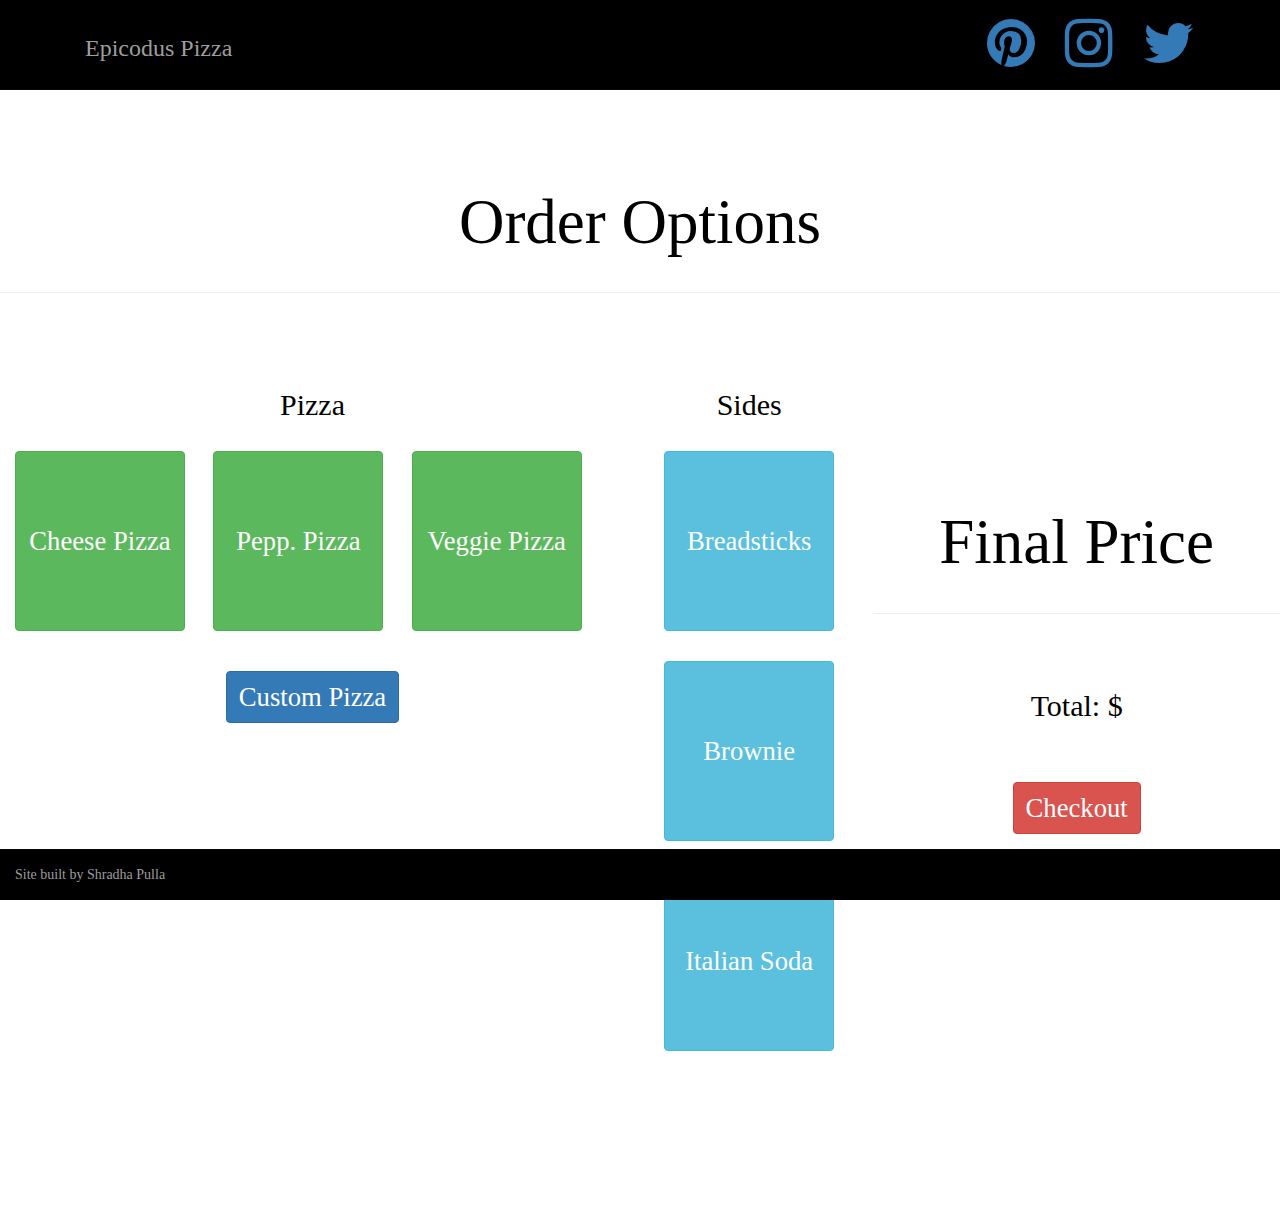
==== index.html @ 0984823e "Reset custom pizza form when submit btn is clicked, create an empty string in val for every input op" ====
<!DOCTYPE html>
<html>
  <head>
<!-- Link Bootstrap, Font Awesome, CSS, jQuery and JavaScript Start -->
    <link href="css/bootstrap.min.css" rel="stylesheet" type="text/css">
    <link href="css/bootstrap-social.css" rel="stylesheet" type="text/css">
    <link href="font-awesome/css/font-awesome.min.css" rel="stylesheet">
    <link href="css/styles.css" rel="stylesheet" type="text/css">
    <script src="js/jquery-1.12.4.js"></script>
    <script src="js/scripts.js"></script>
<!-- Link Bootstrap, Font Awesome, CSS, jQuery and JavaScript End -->
    <title>Pizza Order</title>
  </head>
  <body>
<!-- Navbar Start -->
    <div class="nav">
      <nav class="navbar navbar-inverse navbar-fixed-top" id="nav">
        <div class="container">
          <a href="index.html"><div class="navbar-text pull-left"><h3>Epicodus Pizza</h3></div></a>
          <div class="navbar-text pull-right"><a href="http://twitter.com"><i class="fa fa-twitter fa-4x"></i></a></div>
          <div class="navbar-text pull-right"><a href="https://www.instagram.com/"><i class="fa fa-instagram fa-4x"></i></a></div>
          <div class="navbar-text pull-right"><a href="https://www.pinterest.com"><i class="fa fa-pinterest fa-4x"></i></a></div>
        </div>
      </nav>
    </div>
<!-- Navbar End -->
<!-- Landing Start -->
    <!-- <div class="jumbotron" id="landing-content">
      <h1 class="page-header">Epicodus Pizza</h1>
      <h2 id="landing-tagline">Serving your daily pizza cravings! Available through online order only.</h2>
      <p>*Delivery Option only available in select states</p>
      <button type="btn" class="btn btn-primary" id="pickup-btn">Pickup</button>
      <button type="btn" class="btn btn-danger" id="delivery-btn">Delivery</button>
      <div class="form-group" id="address">
        <h3>Delivery Address</h3> -->
  <!-- Address Form Start -->
        <!-- <div id="address-form">
          <div class="row">
            <div class="col-xs-6">
              <label for="first-name">First Name</label><input type="text" class="form-control address-spacing">
            </div>
            <div class="col-xs-6">
              <label for="last-name">Last Name</label><input type="text" class="form-control address-spacing">
            </div>
          </div>
          <div class="row">
            <div class="col-xs-6">
              <label for="street-address">Address</label><input type="text" class="form-control" id="street-add">
            </div>
            <div class="col-xs-3">
              <label for="city-name">City</label><input type="text" class="form-control" id="city-add">
            </div>
            <div class="col-xs-1">
              <label for="state-name">State</label>
              <select class="form-control delivery-address" id="state-select">
                <option></option>
                <option>WA</option>
                <option>OR</option>
                <option>PA</option>
              </select>
            </div>
            <div class="col-xs-2">
              <label for="zipcode">Zipcode</label><input type="text" class="form-control" id="zip-add">
            </div>
          </div>
        </div> -->
  <!-- Address Form End -->
        <!-- <button type="btn" class="btn btn-primary" id="order-proceed-btn">Order</button>
      </div>
    </div> -->
<!-- Landing End -->
<!-- Order Content Start -->
    <div class="jumbotron" id="order-content">
      <h1 class="page-header">Order Options</h1>
      <div class="row">
        <div class="col-xs-6">
          <h2>Pizza</h2>
          <div class="row container">
            <div class="col-xs-4">
              <button type="btn" class="btn btn-success pizza-option" id="cheese-default">Cheese Pizza</button>
              <div class="default-pizzas" id="cheese-default-size">
                <button type="btn" class="btn btn-danger indiv-pizza-default" id="cheese-sm">Small, 10"</button>
                <button type="btn" class="btn btn-danger indiv-pizza-default" id="cheese-md">Medium, 14"</button>
                <button type="btn" class="btn btn-danger indiv-pizza-default" id="cheese-lg">Large, 18"</button>
              </div>
            </div>
            <div class="col-xs-4">
              <button type="btn" class="btn btn-success pizza-option" id="pep-default">Pepp. Pizza</button>
              <div class="default-pizzas" id="pep-default-size">
                <button type="btn" class="btn btn-danger indiv-pizza-default" id="pep-sm">Small, 10"</button>
                <button type="btn" class="btn btn-danger indiv-pizza-default" id="pep-md">Medium, 14"</button>
                <button type="btn" class="btn btn-danger indiv-pizza-default" id="pep-lg">Large, 18"</button>
              </div>
            </div>
            <div class="col-xs-4">
              <button type="btn" class="btn btn-success pizza-option" id="veggie-default">Veggie Pizza</button>
              <div class="default-pizzas" id="veggie-default-size">
                <button type="btn" class="btn btn-danger indiv-pizza-default" id="veggie-sm">Small, 10"</button>
                <button type="btn" class="btn btn-danger indiv-pizza-default" id="veggie-md">Medium, 14"</button>
                <button type="btn" class="btn btn-danger indiv-pizza-default" id="veggie-lg">Large, 18"</button>
              </div>
            </div>
          </div>
          <button type="btn" class="btn btn-primary" id="custom-pizza-btn">Custom Pizza</button>
  <!-- Custom Pizza Form Start -->
          <div id="custom-pizza">
            <form class="form-group">
              <div id="form-content">
                <h3 id="form-header">Custom Pizza Form</h3>
                <div class="row container">
                  <div class="col-xs-6">
                    <p>Size</p>
                  </div>
                  <div class="col-xs-6" class="form-option">
                    <select class="form-control" id="size">
                      <option></option>
                      <option value="small">Small, 10"</option>
                      <option value="medium">Medium, 14"</option>
                      <option value="large">Large, 18"</option>
                    </select>
                  </div>
                </div>
                <div class="row container">
                  <div class="col-xs-6">
                    <p>Sauce</p>
                  </div>
                  <div class="col-xs-6" class="form-option">
                    <select class="form-control" id="sauce">
                      <option></option>
                      <option value="tomato">Tomato</option>
                      <option value="alfredo">Alfredo</option>
                      <option value="no-sauce">None</option>
                    </select>
                  </div>
                </div>
                <div class="row container">
                  <div class="col-xs-6">
                    <p>Cheese</p>
                  </div>
                  <div class="col-xs-6" class="form-option">
                    <select class="form-control" id="cheese">
                      <option></option>
                      <option value="cheese">Cheese</option>
                      <option value="light-cheese">Light Cheese</option>
                      <option value="heavy-cheese">Heavy Cheese</option>
                      <option value="no-cheese">None</option>
                    </select>
                  </div>
                </div>
                <div class="row container">
                  <div class="col-xs-6">
                    <p>Veggie 1 (+$1)</p>
                  </div>
                  <div class="col-xs-6" class="form-option">
                    <select class="form-control" id="veggie1">
                      <option></option>
                      <option value="onions">Onions</option>
                      <option value="green-peppers">Green Peppers</option>
                      <option value="olives">Black Olives</option>
                      <option value="spinach">Spinach</option>
                      <option value="mushrooms">Mushrooms</option>
                    </select>
                  </div>
                </div>
                <div class="row container">
                  <div class="col-xs-6">
                    <p>Veggie 2 (+$1)</p>
                  </div>
                  <div class="col-xs-6" class="form-option">
                    <select class="form-control" id="veggie2">
                      <option></option>
                      <option value="onions">Onions</option>
                      <option value="green-peppers">Green Peppers</option>
                      <option value="olives">Black Olives</option>
                      <option value="spinach">Spinach</option>
                      <option value="mushrooms">Mushrooms</option>
                    </select>
                  </div>
                </div>
                <div class="row container">
                  <div class="col-xs-6">
                    <p>Meat (+$2)</p>
                  </div>
                  <div class="col-xs-6" class="form-option">
                    <select class="form-control" id="meat">
                      <option></option>
                      <option value="chicken">Chicken</option>
                      <option value="pepperoni">Pepperoni</option>
                      <option value="bacon">Canadian Bacon</option>
                      <option value="sausage">Sausage</option>
                    </select>
                  </div>
                </div>
              </div>
            </form>
            <button type="btn" class="btn btn-danger" id="submit-custom-pizza">Submit</button>
          </div>
  <!-- Custom Pizza Form End -->
        </div>
        <div class="col-xs-2" class="thumbnail">
          <h2>Sides</h2>
          <button type="btn" class="btn btn-info side-option" id="breadsticks">Breadsticks</button>
          <button type="btn" class="btn btn-info side-option" id="brownie">Brownie</button>
          <button type="btn" class="btn btn-info side-option" id="soda">Italian Soda</button>
        </div>
  <!-- Price Start -->
        <div class="col-xs-4" id="price-content">
          <h1 class="page-header">Final Price</h1>
          <h2>Total: $ <span id="final-cost"></span></h2>
          <button type="btn" class="btn btn-danger" id="checkout-btn">Checkout</button>
          <h3><span id="delivery-option"></span></h3>
        </div>
  <!-- Price End -->
      </div>
    </div>
<!-- Order Content End -->
<!-- Footer Start -->
    <div class="nav">
      <nav class="navbar navbar-inverse navbar-fixed-bottom" id="footer">
        <div class="navbar-text pull-left">Site built by Shradha Pulla</div>
      </nav>
    </div>
<!-- Footer End -->
  </body>
</html>
---- css/styles.css ----
body {
  font-family: serif;
  color: #000000;
}

.navbar-inverse {
  background-color: #000000;
}

#nav {
  padding-bottom: 3px;
}

#landing-content {
  color: #000000;
  background-color: #FFFFFF;
  margin-top: 200px;
  text-align: center;
}

#order-content {
  /*display: none;*/
  color: #000000;
  background-color: #FFFFFF;
  margin-top: 100px;
  margin-bottom: 100px;
  text-align: center;
}

#price-content {
  margin-top: 100px;
}

.page-header {
  font-size: 65pt;
  margin-bottom: 75px;
  padding-bottom: 35px;
}

#pickup-btn, #delivery-btn, #custom-pizza-btn, #submit-custom-pizza {
  font-size: 20pt;
  margin-top: 30px;
}

#pickup-btn, #delivery-btn {
  margin-left: 50px;
  margin-right: 50px;
  margin-bottom: 50px;
}

#address {
  display: none;
}

#address-form {
  margin-top: 30px;
}

.address-spacing {
  margin-bottom: 20px;
}

#state-select {
  margin-top: 0px;
}

#order-proceed-btn {
  font-size: 20pt;
  margin-top: 50px;
  margin-bottom: 100px;
}

#checkout-btn {
  font-size: 20pt;
  margin-top: 50px;
  margin-bottom: 40px;
}

#submit-custom-pizza {
  margin-bottom: 35px;
}

#custom-pizza {
  display: none;
  margin-top: 30px;
  border-style: solid;
  border-color: #006699;
  background-color: #006699;
  border-radius: 15%;
  margin-left: 70px;
  margin-right: 70px;
}

.indiv-pizza-default {
  margin-top: 5px;
  margin-bottom: 5px;
}

#cheese-default-size, #pep-default-size, #veggie-default-size {
  display: none;
}

#form-content {
  margin-top: 25px;
  margin-bottom: 50px;
  margin-left: -35px;
}

#form-header {
  color: #FFFFFF;
  font-size: 20pt;
  margin-bottom: 35px;
}

p {
  margin-top: 5px;
}

select {
  margin-top: 15px;
}

.pizza-option, .side-option {
  width: 170px;
  height: 180px;
  font-size: 20pt;
  margin-top: 20px;
  margin-bottom: 10px;
}

#footer {
  margin-top: 100px;
}
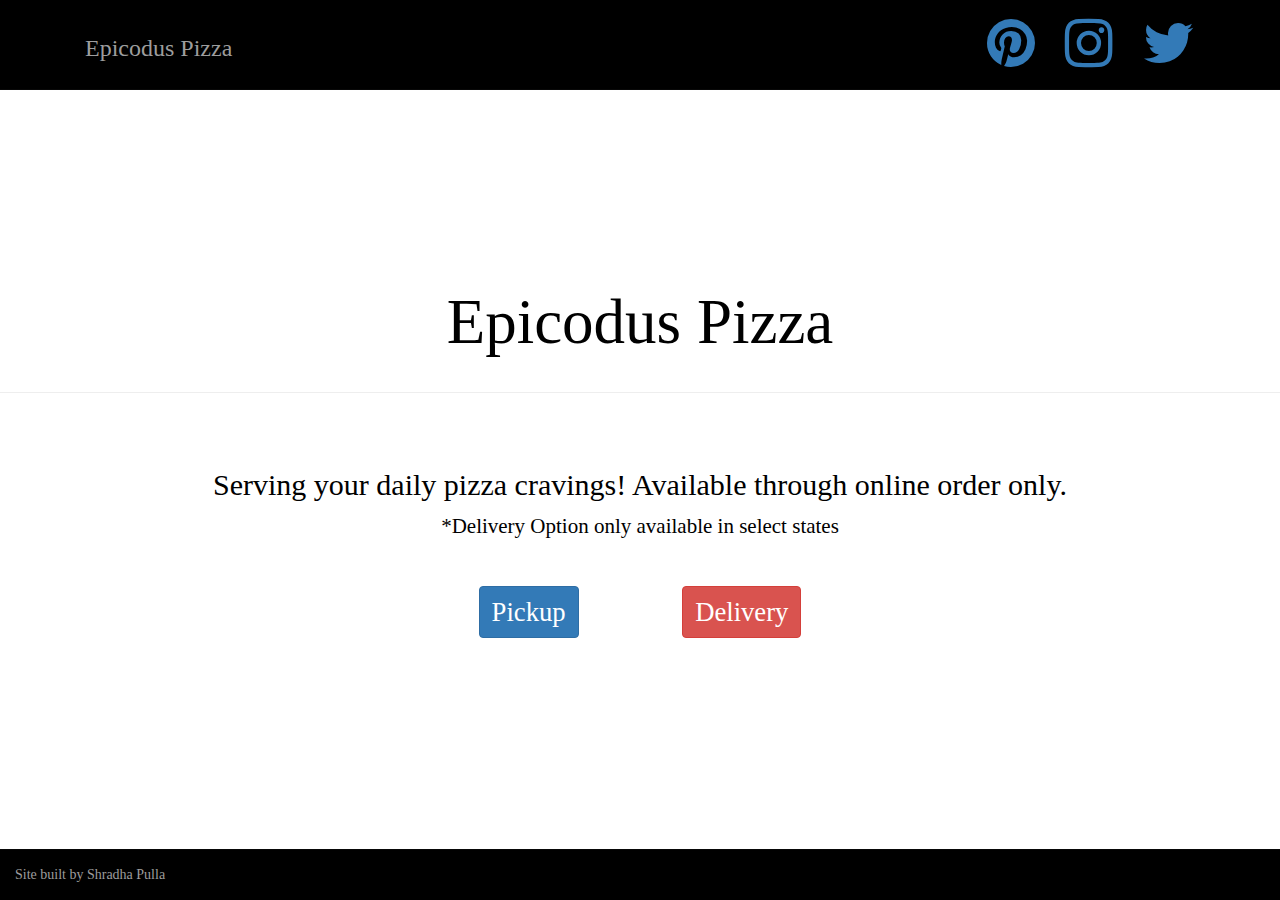
==== commit 1abb23d5: "Add dropdown links for sides details in final price col" ====
--- a/index.html
+++ b/index.html
@@ -25,16 +25,16 @@
     </div>
 <!-- Navbar End -->
 <!-- Landing Start -->
-    <!-- <div class="jumbotron" id="landing-content">
+    <div class="jumbotron" id="landing-content">
       <h1 class="page-header">Epicodus Pizza</h1>
       <h2 id="landing-tagline">Serving your daily pizza cravings! Available through online order only.</h2>
       <p>*Delivery Option only available in select states</p>
       <button type="btn" class="btn btn-primary" id="pickup-btn">Pickup</button>
       <button type="btn" class="btn btn-danger" id="delivery-btn">Delivery</button>
       <div class="form-group" id="address">
-        <h3>Delivery Address</h3> -->
+        <h3>Delivery Address</h3>
   <!-- Address Form Start -->
-        <!-- <div id="address-form">
+        <div id="address-form">
           <div class="row">
             <div class="col-xs-6">
               <label for="first-name">First Name</label><input type="text" class="form-control address-spacing">
@@ -63,11 +63,11 @@
               <label for="zipcode">Zipcode</label><input type="text" class="form-control" id="zip-add">
             </div>
           </div>
-        </div> -->
+        </div>
   <!-- Address Form End -->
-        <!-- <button type="btn" class="btn btn-primary" id="order-proceed-btn">Order</button>
+        <button type="btn" class="btn btn-primary" id="order-proceed-btn">Order</button>
       </div>
-    </div> -->
+    </div>
 <!-- Landing End -->
 <!-- Order Content Start -->
     <div class="jumbotron" id="order-content">
@@ -79,25 +79,25 @@
             <div class="col-xs-4">
               <button type="btn" class="btn btn-success pizza-option" id="cheese-default">Cheese Pizza</button>
               <div class="default-pizzas" id="cheese-default-size">
-                <button type="btn" class="btn btn-danger indiv-pizza-default" id="cheese-sm">Small, 10"</button>
-                <button type="btn" class="btn btn-danger indiv-pizza-default" id="cheese-md">Medium, 14"</button>
-                <button type="btn" class="btn btn-danger indiv-pizza-default" id="cheese-lg">Large, 18"</button>
+                <button type="btn" class="btn btn-danger indiv-pizza-default" id="cheese-sm">SM = $8</button>
+                <button type="btn" class="btn btn-danger indiv-pizza-default" id="cheese-md">MD = $12</button>
+                <button type="btn" class="btn btn-danger indiv-pizza-default" id="cheese-lg">LG = $15</button>
               </div>
             </div>
             <div class="col-xs-4">
               <button type="btn" class="btn btn-success pizza-option" id="pep-default">Pepp. Pizza</button>
               <div class="default-pizzas" id="pep-default-size">
-                <button type="btn" class="btn btn-danger indiv-pizza-default" id="pep-sm">Small, 10"</button>
-                <button type="btn" class="btn btn-danger indiv-pizza-default" id="pep-md">Medium, 14"</button>
-                <button type="btn" class="btn btn-danger indiv-pizza-default" id="pep-lg">Large, 18"</button>
+                <button type="btn" class="btn btn-danger indiv-pizza-default" id="pep-sm">SM = $8</button>
+                <button type="btn" class="btn btn-danger indiv-pizza-default" id="pep-md">MD = $12</button>
+                <button type="btn" class="btn btn-danger indiv-pizza-default" id="pep-lg">LG = $15</button>
               </div>
             </div>
             <div class="col-xs-4">
               <button type="btn" class="btn btn-success pizza-option" id="veggie-default">Veggie Pizza</button>
               <div class="default-pizzas" id="veggie-default-size">
-                <button type="btn" class="btn btn-danger indiv-pizza-default" id="veggie-sm">Small, 10"</button>
-                <button type="btn" class="btn btn-danger indiv-pizza-default" id="veggie-md">Medium, 14"</button>
-                <button type="btn" class="btn btn-danger indiv-pizza-default" id="veggie-lg">Large, 18"</button>
+                <button type="btn" class="btn btn-danger indiv-pizza-default" id="veggie-sm">SM = $8</button>
+                <button type="btn" class="btn btn-danger indiv-pizza-default" id="veggie-md">MD = $12</button>
+                <button type="btn" class="btn btn-danger indiv-pizza-default" id="veggie-lg">LG = $15</button>
               </div>
             </div>
           </div>
@@ -114,9 +114,9 @@
                   <div class="col-xs-6" class="form-option">
                     <select class="form-control" id="size">
                       <option></option>
-                      <option value="small">Small, 10"</option>
-                      <option value="medium">Medium, 14"</option>
-                      <option value="large">Large, 18"</option>
+                      <option value="Small 10 in.">Small, 10"</option>
+                      <option value="Medium 14 in.">Medium, 14"</option>
+                      <option value="Large 18 in.">Large, 18"</option>
                     </select>
                   </div>
                 </div>
@@ -127,9 +127,9 @@
                   <div class="col-xs-6" class="form-option">
                     <select class="form-control" id="sauce">
                       <option></option>
-                      <option value="tomato">Tomato</option>
-                      <option value="alfredo">Alfredo</option>
-                      <option value="no-sauce">None</option>
+                      <option value="tomato sauce">Tomato</option>
+                      <option value="alfredo sauce">Alfredo</option>
+                      <option value="no sauce">None</option>
                     </select>
                   </div>
                 </div>
@@ -141,9 +141,9 @@
                     <select class="form-control" id="cheese">
                       <option></option>
                       <option value="cheese">Cheese</option>
-                      <option value="light-cheese">Light Cheese</option>
-                      <option value="heavy-cheese">Heavy Cheese</option>
-                      <option value="no-cheese">None</option>
+                      <option value="light cheese">Light Cheese</option>
+                      <option value="heavy cheese">Heavy Cheese</option>
+                      <option value="no cheese">None</option>
                     </select>
                   </div>
                 </div>
@@ -155,7 +155,7 @@
                     <select class="form-control" id="veggie1">
                       <option></option>
                       <option value="onions">Onions</option>
-                      <option value="green-peppers">Green Peppers</option>
+                      <option value="green peppers">Green Peppers</option>
                       <option value="olives">Black Olives</option>
                       <option value="spinach">Spinach</option>
                       <option value="mushrooms">Mushrooms</option>
@@ -170,7 +170,7 @@
                     <select class="form-control" id="veggie2">
                       <option></option>
                       <option value="onions">Onions</option>
-                      <option value="green-peppers">Green Peppers</option>
+                      <option value="green peppers">Green Peppers</option>
                       <option value="olives">Black Olives</option>
                       <option value="spinach">Spinach</option>
                       <option value="mushrooms">Mushrooms</option>
@@ -207,6 +207,14 @@
         <div class="col-xs-4" id="price-content">
           <h1 class="page-header">Final Price</h1>
           <h2>Total: $ <span id="final-cost"></span></h2>
+          <div id="order-details">
+            <p><a id="pizza-details-dropdown">Custom Pizza</a></p>
+            <p><span id="pizza-details"></span></p>
+            <p><a id="default-pizza-dropdown">Pizza</a></p>
+            <p><span id="default-pizza-details"></span></p>
+            <p><a id="sides-dropdown">Sides</a></p>
+            <p><span id="sides-details"></span></p>
+          </div>
           <button type="btn" class="btn btn-danger" id="checkout-btn">Checkout</button>
           <h3><span id="delivery-option"></span></h3>
         </div>
--- a/css/styles.css
+++ b/css/styles.css
@@ -19,7 +19,7 @@
 }
 
 #order-content {
-  /*display: none;*/
+  display: none;
   color: #000000;
   background-color: #FFFFFF;
   margin-top: 100px;
@@ -48,8 +48,13 @@
   margin-bottom: 50px;
 }
 
-#address {
+#address, #pizza-details-dropdown, #pizza-details, #default-pizza-dropdown, #default-pizza-details, #sides-dropdown, #sides-details {
   display: none;
+}
+
+#order-details, #default-pizza-details {
+  text-align: left;
+  margin-top: 10px;
 }
 
 #address-form {
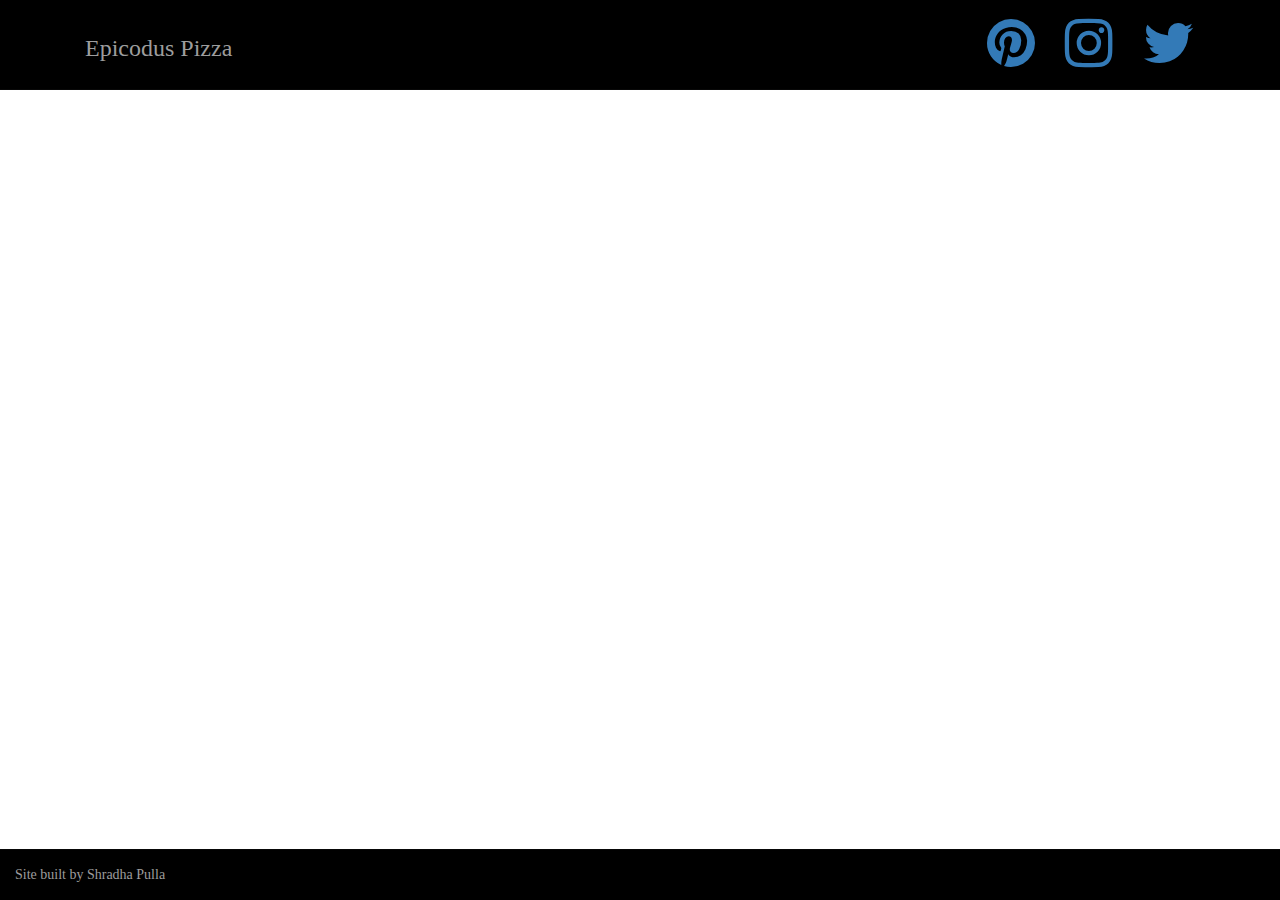
==== commit cc78177c: "Update README.md specs, slight html changes, *something is causing the breadsticks to increase the p" ====
--- a/index.html
+++ b/index.html
@@ -25,16 +25,16 @@
     </div>
 <!-- Navbar End -->
 <!-- Landing Start -->
-    <div class="jumbotron" id="landing-content">
+    <!-- <div class="jumbotron" id="landing-content">
       <h1 class="page-header">Epicodus Pizza</h1>
       <h2 id="landing-tagline">Serving your daily pizza cravings! Available through online order only.</h2>
       <p>*Delivery Option only available in select states</p>
       <button type="btn" class="btn btn-primary" id="pickup-btn">Pickup</button>
       <button type="btn" class="btn btn-danger" id="delivery-btn">Delivery</button>
       <div class="form-group" id="address">
-        <h3>Delivery Address</h3>
+        <h3>Delivery Address</h3> -->
   <!-- Address Form Start -->
-        <div id="address-form">
+        <!-- <div id="address-form">
           <div class="row">
             <div class="col-xs-6">
               <label for="first-name">First Name</label><input type="text" class="form-control address-spacing">
@@ -63,11 +63,11 @@
               <label for="zipcode">Zipcode</label><input type="text" class="form-control" id="zip-add">
             </div>
           </div>
-        </div>
+        </div> -->
   <!-- Address Form End -->
-        <button type="btn" class="btn btn-primary" id="order-proceed-btn">Order</button>
+        <!-- <button type="btn" class="btn btn-primary" id="order-proceed-btn">Submit</button>
       </div>
-    </div>
+    </div> -->
 <!-- Landing End -->
 <!-- Order Content Start -->
     <div class="jumbotron" id="order-content">
@@ -79,25 +79,25 @@
             <div class="col-xs-4">
               <button type="btn" class="btn btn-success pizza-option" id="cheese-default">Cheese Pizza</button>
               <div class="default-pizzas" id="cheese-default-size">
-                <button type="btn" class="btn btn-danger indiv-pizza-default" id="cheese-sm">SM = $8</button>
-                <button type="btn" class="btn btn-danger indiv-pizza-default" id="cheese-md">MD = $12</button>
-                <button type="btn" class="btn btn-danger indiv-pizza-default" id="cheese-lg">LG = $15</button>
+                <button type="btn" class="btn btn-danger indiv-pizza-default" id="cheese-sm">Small 10"</button>
+                <button type="btn" class="btn btn-danger indiv-pizza-default" id="cheese-md">Medium 14"</button>
+                <button type="btn" class="btn btn-danger indiv-pizza-default" id="cheese-lg">Large 18"</button>
               </div>
             </div>
             <div class="col-xs-4">
               <button type="btn" class="btn btn-success pizza-option" id="pep-default">Pepp. Pizza</button>
               <div class="default-pizzas" id="pep-default-size">
-                <button type="btn" class="btn btn-danger indiv-pizza-default" id="pep-sm">SM = $8</button>
-                <button type="btn" class="btn btn-danger indiv-pizza-default" id="pep-md">MD = $12</button>
-                <button type="btn" class="btn btn-danger indiv-pizza-default" id="pep-lg">LG = $15</button>
+                <button type="btn" class="btn btn-danger indiv-pizza-default" id="pep-sm">Small 10"</button>
+                <button type="btn" class="btn btn-danger indiv-pizza-default" id="pep-md">Medium 14"</button>
+                <button type="btn" class="btn btn-danger indiv-pizza-default" id="pep-lg">Large 18"</button>
               </div>
             </div>
             <div class="col-xs-4">
               <button type="btn" class="btn btn-success pizza-option" id="veggie-default">Veggie Pizza</button>
               <div class="default-pizzas" id="veggie-default-size">
-                <button type="btn" class="btn btn-danger indiv-pizza-default" id="veggie-sm">SM = $8</button>
-                <button type="btn" class="btn btn-danger indiv-pizza-default" id="veggie-md">MD = $12</button>
-                <button type="btn" class="btn btn-danger indiv-pizza-default" id="veggie-lg">LG = $15</button>
+                <button type="btn" class="btn btn-danger indiv-pizza-default" id="veggie-sm">Small 10"</button>
+                <button type="btn" class="btn btn-danger indiv-pizza-default" id="veggie-md">Medium 14"</button>
+                <button type="btn" class="btn btn-danger indiv-pizza-default" id="veggie-lg">Large 18"</button>
               </div>
             </div>
           </div>
@@ -193,7 +193,7 @@
                 </div>
               </div>
             </form>
-            <button type="btn" class="btn btn-danger" id="submit-custom-pizza">Submit</button>
+            <button type="btn" class="btn btn-danger" id="submit-custom-pizza">Place Order</button>
           </div>
   <!-- Custom Pizza Form End -->
         </div>
@@ -205,8 +205,8 @@
         </div>
   <!-- Price Start -->
         <div class="col-xs-4" id="price-content">
-          <h1 class="page-header">Final Price</h1>
-          <h2>Total: $ <span id="final-cost"></span></h2>
+          <h1 class="page-header">Cart</h1>
+          <h2>Price: $ <span id="final-cost"></span></h2>
           <div id="order-details">
             <p><a id="pizza-details-dropdown">Custom Pizza</a></p>
             <p><span id="pizza-details"></span></p>
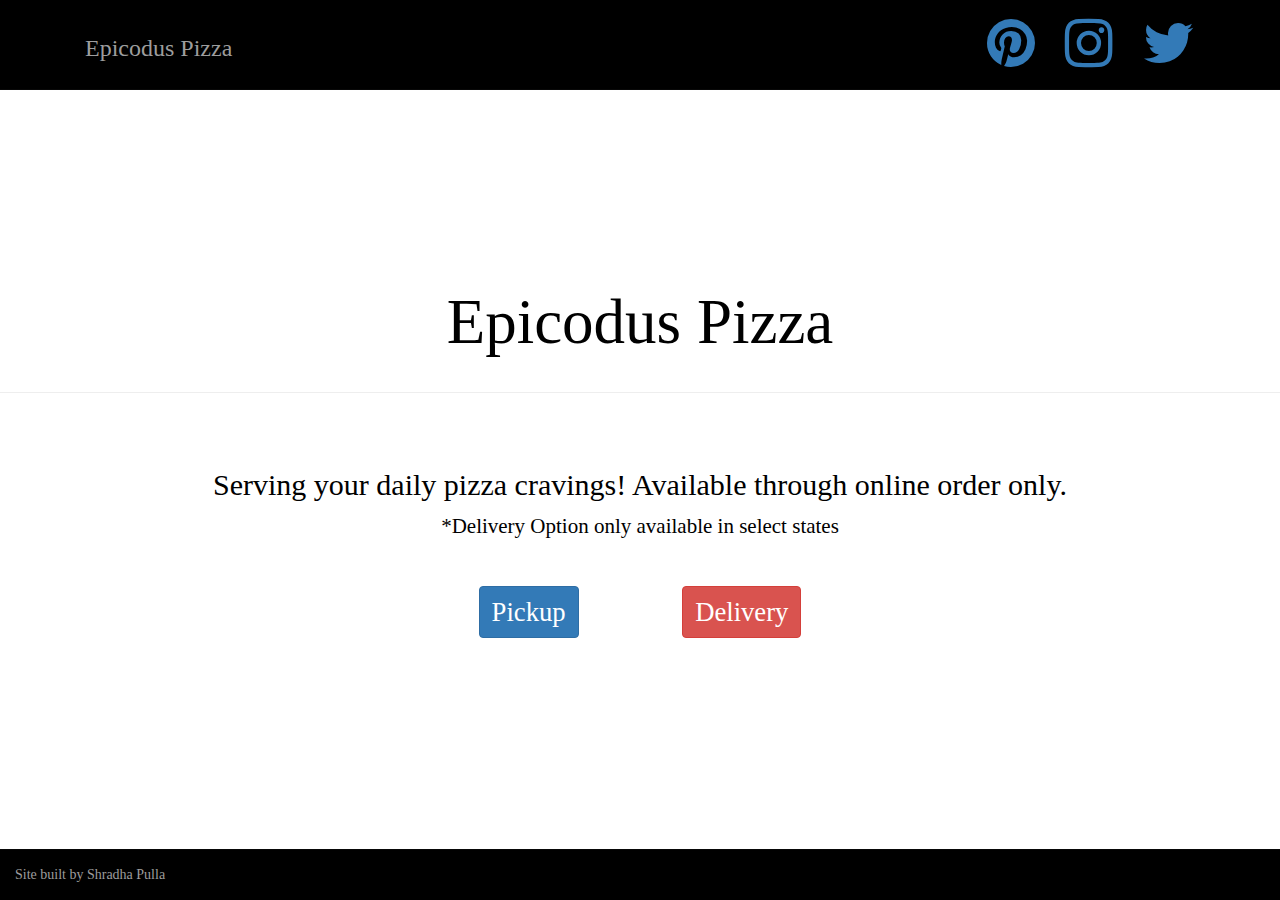
==== commit 19c99875: "Update README.md, delete unnecessary font awesome files" ====
--- a/index.html
+++ b/index.html
@@ -25,16 +25,16 @@
     </div>
 <!-- Navbar End -->
 <!-- Landing Start -->
-    <!-- <div class="jumbotron" id="landing-content">
+    <div class="jumbotron" id="landing-content">
       <h1 class="page-header">Epicodus Pizza</h1>
       <h2 id="landing-tagline">Serving your daily pizza cravings! Available through online order only.</h2>
       <p>*Delivery Option only available in select states</p>
       <button type="btn" class="btn btn-primary" id="pickup-btn">Pickup</button>
       <button type="btn" class="btn btn-danger" id="delivery-btn">Delivery</button>
       <div class="form-group" id="address">
-        <h3>Delivery Address</h3> -->
+        <h3>Delivery Address</h3>
   <!-- Address Form Start -->
-        <!-- <div id="address-form">
+        <div id="address-form">
           <div class="row">
             <div class="col-xs-6">
               <label for="first-name">First Name</label><input type="text" class="form-control address-spacing">
@@ -63,11 +63,11 @@
               <label for="zipcode">Zipcode</label><input type="text" class="form-control" id="zip-add">
             </div>
           </div>
-        </div> -->
+        </div>
   <!-- Address Form End -->
-        <!-- <button type="btn" class="btn btn-primary" id="order-proceed-btn">Submit</button>
+        <button type="btn" class="btn btn-primary" id="order-proceed-btn">Submit</button>
       </div>
-    </div> -->
+    </div>
 <!-- Landing End -->
 <!-- Order Content Start -->
     <div class="jumbotron" id="order-content">
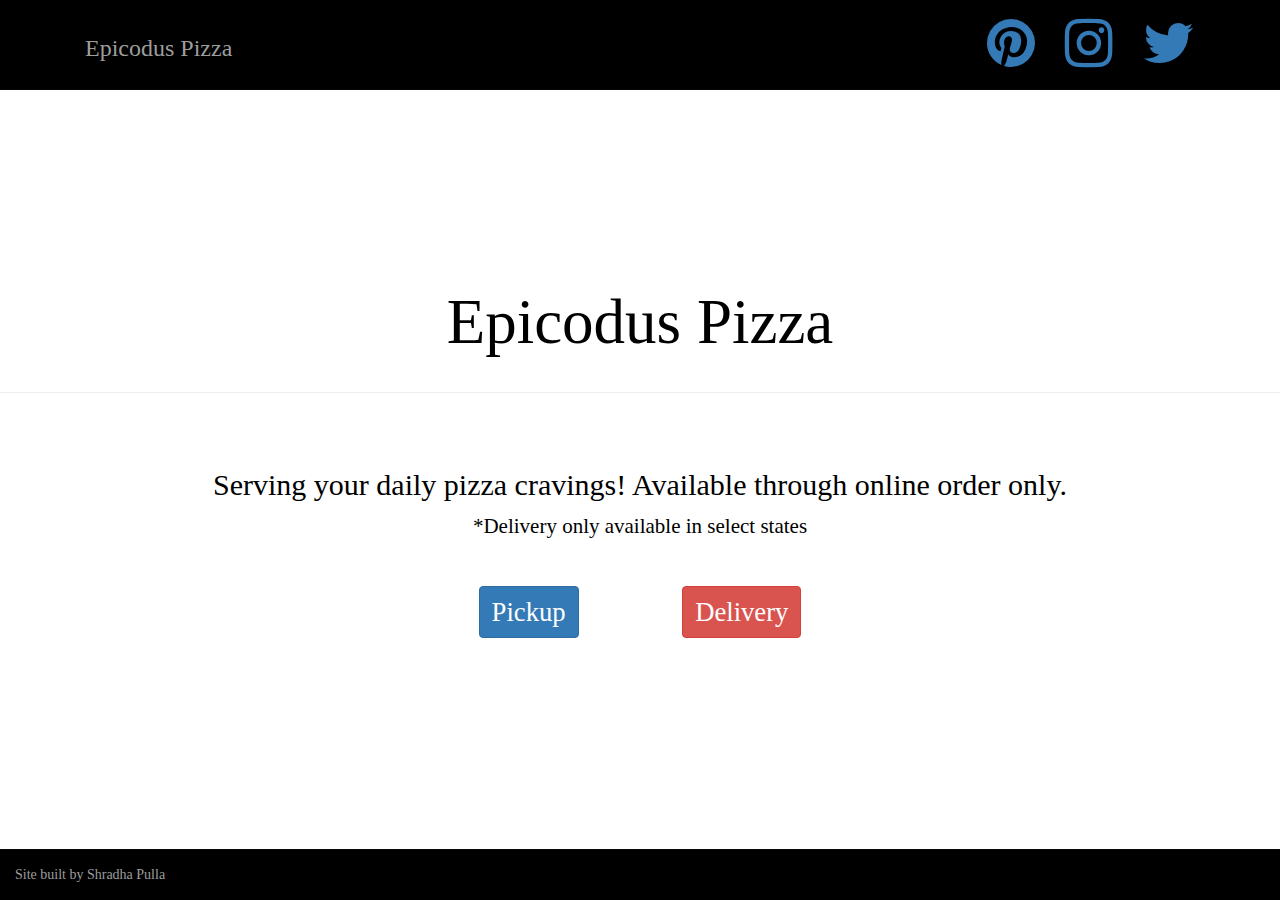
==== commit 7dcb772a: "Slight wording changes" ====
--- a/index.html
+++ b/index.html
@@ -28,7 +28,7 @@
     <div class="jumbotron" id="landing-content">
       <h1 class="page-header">Epicodus Pizza</h1>
       <h2 id="landing-tagline">Serving your daily pizza cravings! Available through online order only.</h2>
-      <p>*Delivery Option only available in select states</p>
+      <p>*Delivery only available in select states</p>
       <button type="btn" class="btn btn-primary" id="pickup-btn">Pickup</button>
       <button type="btn" class="btn btn-danger" id="delivery-btn">Delivery</button>
       <div class="form-group" id="address">
@@ -142,7 +142,7 @@
                       <option></option>
                       <option value="cheese">Cheese</option>
                       <option value="light cheese">Light Cheese</option>
-                      <option value="heavy cheese">Heavy Cheese</option>
+                      <option value="extra cheese">Extra Cheese</option>
                       <option value="no cheese">None</option>
                     </select>
                   </div>
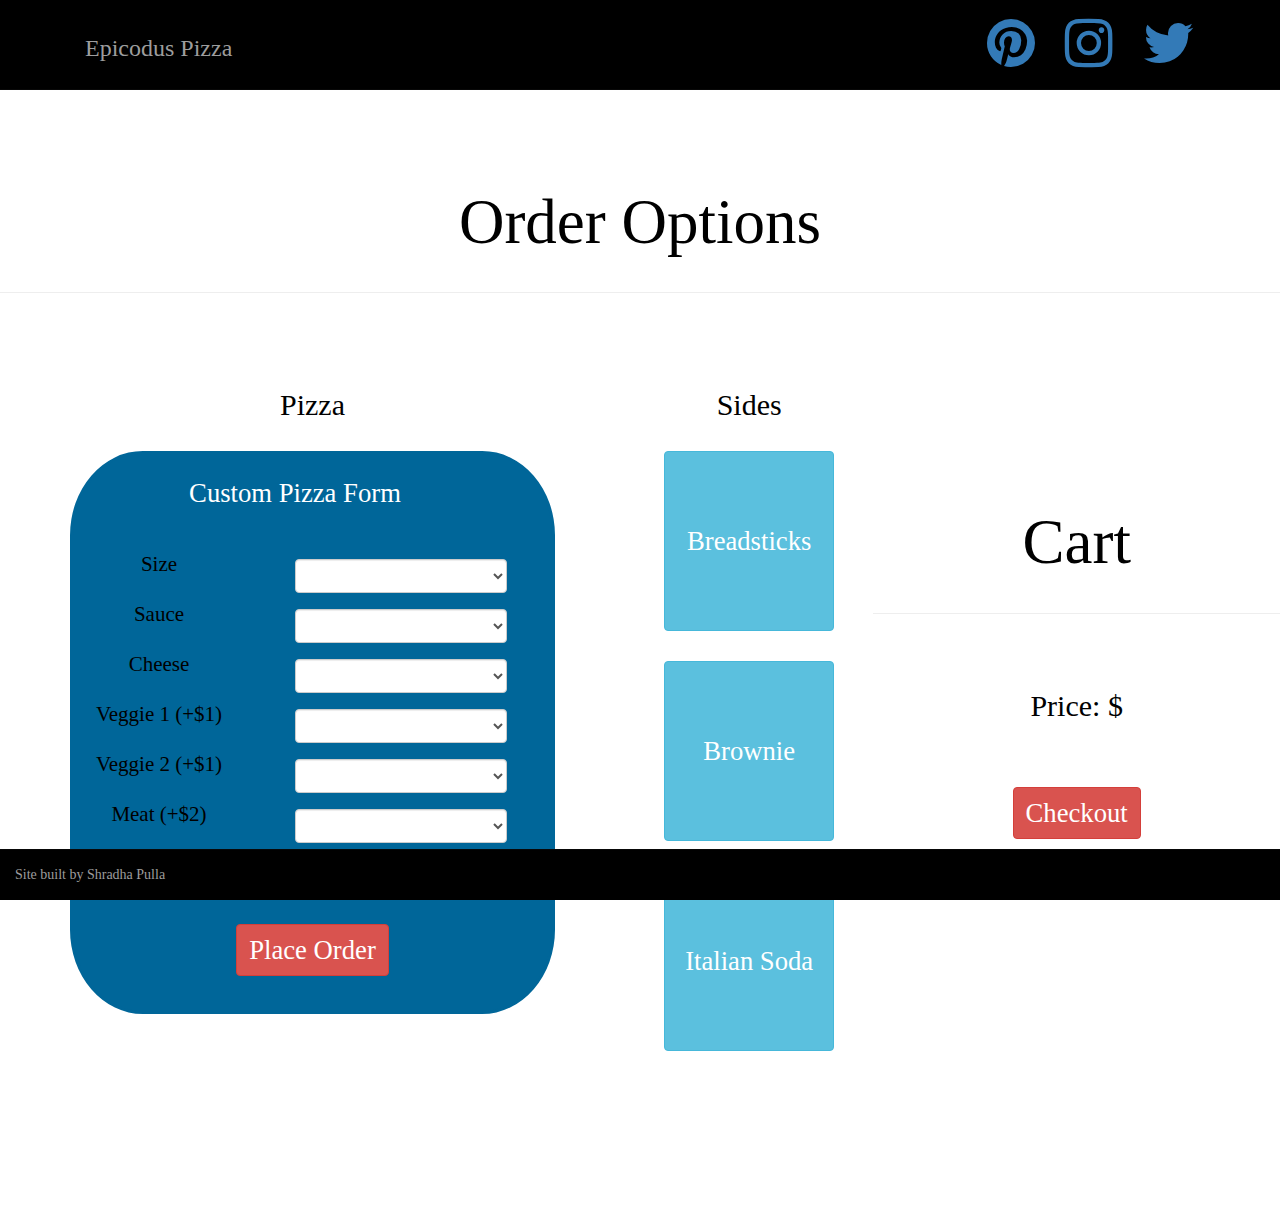
==== commit ceb3f511: "Hide custom pizza form btn so the custom pizza form is always displayed" ====
--- a/index.html
+++ b/index.html
@@ -25,34 +25,34 @@
     </div>
 <!-- Navbar End -->
 <!-- Landing Start -->
-    <div class="jumbotron" id="landing-content">
+    <!-- <div class="jumbotron" id="landing-content">
       <h1 class="page-header">Epicodus Pizza</h1>
       <h2 id="landing-tagline">Serving your daily pizza cravings! Available through online order only.</h2>
       <p>*Delivery only available in select states</p>
       <button type="btn" class="btn btn-primary" id="pickup-btn">Pickup</button>
       <button type="btn" class="btn btn-danger" id="delivery-btn">Delivery</button>
       <div class="form-group" id="address">
-        <h3>Delivery Address</h3>
+        <h3>Delivery Address</h3> -->
   <!-- Address Form Start -->
-        <div id="address-form">
+        <!-- <form id="address-form">
           <div class="row">
             <div class="col-xs-6">
-              <label for="first-name">First Name</label><input type="text" class="form-control address-spacing">
+              <label for="first-name">First Name</label><input required type="text" class="form-control address-spacing">
             </div>
             <div class="col-xs-6">
-              <label for="last-name">Last Name</label><input type="text" class="form-control address-spacing">
+              <label for="last-name">Last Name</label><input required type="text" class="form-control address-spacing">
             </div>
           </div>
           <div class="row">
             <div class="col-xs-6">
-              <label for="street-address">Address</label><input type="text" class="form-control" id="street-add">
+              <label for="street-address">Address</label><input required type="text" class="form-control" id="street-add">
             </div>
             <div class="col-xs-3">
-              <label for="city-name">City</label><input type="text" class="form-control" id="city-add">
+              <label for="city-name">City</label><input required type="text" class="form-control" id="city-add">
             </div>
             <div class="col-xs-1">
               <label for="state-name">State</label>
-              <select class="form-control delivery-address" id="state-select">
+              <select required class="form-control delivery-address" id="state-select">
                 <option></option>
                 <option>WA</option>
                 <option>OR</option>
@@ -60,14 +60,14 @@
               </select>
             </div>
             <div class="col-xs-2">
-              <label for="zipcode">Zipcode</label><input type="text" class="form-control" id="zip-add">
-            </div>
-          </div>
-        </div>
+              <label for="zipcode">Zipcode</label><input required type="text" class="form-control" id="zip-add">
+            </div>
+          </div>
+          <button type="submit" class="btn btn-primary" id="order-proceed-btn">Submit</button>
+        </form> -->
   <!-- Address Form End -->
-        <button type="btn" class="btn btn-primary" id="order-proceed-btn">Submit</button>
-      </div>
-    </div>
+      <!-- </div>
+    </div> -->
 <!-- Landing End -->
 <!-- Order Content Start -->
     <div class="jumbotron" id="order-content">
@@ -75,7 +75,7 @@
       <div class="row">
         <div class="col-xs-6">
           <h2>Pizza</h2>
-          <div class="row container">
+          <div class="row container" id="default-pizzas">
             <div class="col-xs-4">
               <button type="btn" class="btn btn-success pizza-option" id="cheese-default">Cheese Pizza</button>
               <div class="default-pizzas" id="cheese-default-size">
@@ -103,98 +103,95 @@
           </div>
           <button type="btn" class="btn btn-primary" id="custom-pizza-btn">Custom Pizza</button>
   <!-- Custom Pizza Form Start -->
-          <div id="custom-pizza">
-            <form class="form-group">
-              <div id="form-content">
-                <h3 id="form-header">Custom Pizza Form</h3>
-                <div class="row container">
-                  <div class="col-xs-6">
-                    <p>Size</p>
-                  </div>
-                  <div class="col-xs-6" class="form-option">
-                    <select class="form-control" id="size">
-                      <option></option>
-                      <option value="Small 10 in.">Small, 10"</option>
-                      <option value="Medium 14 in.">Medium, 14"</option>
-                      <option value="Large 18 in.">Large, 18"</option>
-                    </select>
-                  </div>
-                </div>
-                <div class="row container">
-                  <div class="col-xs-6">
-                    <p>Sauce</p>
-                  </div>
-                  <div class="col-xs-6" class="form-option">
-                    <select class="form-control" id="sauce">
-                      <option></option>
-                      <option value="tomato sauce">Tomato</option>
-                      <option value="alfredo sauce">Alfredo</option>
-                      <option value="no sauce">None</option>
-                    </select>
-                  </div>
-                </div>
-                <div class="row container">
-                  <div class="col-xs-6">
-                    <p>Cheese</p>
-                  </div>
-                  <div class="col-xs-6" class="form-option">
-                    <select class="form-control" id="cheese">
-                      <option></option>
-                      <option value="cheese">Cheese</option>
-                      <option value="light cheese">Light Cheese</option>
-                      <option value="extra cheese">Extra Cheese</option>
-                      <option value="no cheese">None</option>
-                    </select>
-                  </div>
-                </div>
-                <div class="row container">
-                  <div class="col-xs-6">
-                    <p>Veggie 1 (+$1)</p>
-                  </div>
-                  <div class="col-xs-6" class="form-option">
-                    <select class="form-control" id="veggie1">
-                      <option></option>
-                      <option value="onions">Onions</option>
-                      <option value="green peppers">Green Peppers</option>
-                      <option value="olives">Black Olives</option>
-                      <option value="spinach">Spinach</option>
-                      <option value="mushrooms">Mushrooms</option>
-                    </select>
-                  </div>
-                </div>
-                <div class="row container">
-                  <div class="col-xs-6">
-                    <p>Veggie 2 (+$1)</p>
-                  </div>
-                  <div class="col-xs-6" class="form-option">
-                    <select class="form-control" id="veggie2">
-                      <option></option>
-                      <option value="onions">Onions</option>
-                      <option value="green peppers">Green Peppers</option>
-                      <option value="olives">Black Olives</option>
-                      <option value="spinach">Spinach</option>
-                      <option value="mushrooms">Mushrooms</option>
-                    </select>
-                  </div>
-                </div>
-                <div class="row container">
-                  <div class="col-xs-6">
-                    <p>Meat (+$2)</p>
-                  </div>
-                  <div class="col-xs-6" class="form-option">
-                    <select class="form-control" id="meat">
-                      <option></option>
-                      <option value="chicken">Chicken</option>
-                      <option value="pepperoni">Pepperoni</option>
-                      <option value="bacon">Canadian Bacon</option>
-                      <option value="sausage">Sausage</option>
-                    </select>
-                  </div>
-                </div>
-              </div>
-            </form>
-            <button type="btn" class="btn btn-danger" id="submit-custom-pizza">Place Order</button>
-          </div>
+          <form class="form-group" id="custom-pizza">
+            <div id="form-content">
+              <h3 id="form-header">Custom Pizza Form</h3>
+              <div class="row container">
+                <div class="col-xs-6">
+                  <p>Size</p>
+                </div>
+                <div class="col-xs-6" class="form-option">
+                  <select required class="form-control" id="size">
+                    <option></option>
+                    <option value="Small 10 in.">Small, 10"</option>
+                    <option value="Medium 14 in.">Medium, 14"</option>
+                    <option value="Large 18 in.">Large, 18"</option>
+                  </select>
+                </div>
+              </div>
+              <div class="row container">
+                <div class="col-xs-6">
+                  <p>Sauce</p>
+                </div>
+                <div class="col-xs-6" class="form-option">
+                  <select required class="form-control" id="sauce">
+                    <option></option>
+                    <option value="tomato sauce">Tomato</option>
+                    <option value="alfredo sauce">Alfredo</option>
+                  </select>
+                </div>
+              </div>
+              <div class="row container">
+                <div class="col-xs-6">
+                  <p>Cheese</p>
+                </div>
+                <div class="col-xs-6" class="form-option">
+                  <select required class="form-control" id="cheese">
+                    <option></option>
+                    <option value="cheese">Cheese</option>
+                    <option value="light cheese">Light Cheese</option>
+                    <option value="extra cheese">Extra Cheese</option>
+                    <option value="no cheese">None</option>
+                  </select>
+                </div>
+              </div>
+              <div class="row container">
+                <div class="col-xs-6">
+                  <p>Veggie 1 (+$1)</p>
+                </div>
+                <div class="col-xs-6" class="form-option">
+                  <select required class="form-control" id="veggie1">
+                    <option></option>
+                    <option value="onions">Onions</option>
+                    <option value="green peppers">Green Peppers</option>
+                    <option value="olives">Black Olives</option>
+                    <option value="spinach">Spinach</option>
+                    <option value="mushrooms">Mushrooms</option>
+                  </select>
+                </div>
+              </div>
+              <div class="row container">
+                <div class="col-xs-6">
+                  <p>Veggie 2 (+$1)</p>
+                </div>
+                <div class="col-xs-6" class="form-option">
+                  <select required class="form-control" id="veggie2">
+                    <option></option>
+                    <option value="onions">Onions</option>
+                    <option value="green peppers">Green Peppers</option>
+                    <option value="olives">Black Olives</option>
+                    <option value="spinach">Spinach</option>
+                    <option value="mushrooms">Mushrooms</option>
+                  </select>
+                </div>
+              </div>
+              <div class="row container">
+                <div class="col-xs-6">
+                  <p>Meat (+$2)</p>
+                </div>
+                <div class="col-xs-6" class="form-option">
+                  <select required class="form-control" id="meat">
+                    <option></option>
+                    <option value="chicken">Chicken</option>
+                    <option value="pepperoni">Pepperoni</option>
+                    <option value="bacon">Canadian Bacon</option>
+                    <option value="sausage">Sausage</option>
+                  </select>
+                </div>
+              </div>
+            </div>
+            <button type="submit" class="btn btn-danger" id="submit-custom-pizza">Place Order</button>
+          </form>
   <!-- Custom Pizza Form End -->
         </div>
         <div class="col-xs-2" class="thumbnail">
@@ -209,11 +206,11 @@
           <h2>Price: $ <span id="final-cost"></span></h2>
           <div id="order-details">
             <p><a id="pizza-details-dropdown">Custom Pizza</a></p>
-            <p><span id="pizza-details"></span></p>
+            <ul id="pizza-details"></ul>
             <p><a id="default-pizza-dropdown">Pizza</a></p>
-            <p><span id="default-pizza-details"></span></p>
+            <ul id="default-pizza-details"></ul>
             <p><a id="sides-dropdown">Sides</a></p>
-            <p><span id="sides-details"></span></p>
+            <ul id="sides-details"></ul>
           </div>
           <button type="btn" class="btn btn-danger" id="checkout-btn">Checkout</button>
           <h3><span id="delivery-option"></span></h3>
--- a/css/styles.css
+++ b/css/styles.css
@@ -11,6 +11,8 @@
   padding-bottom: 3px;
 }
 
+/*<--------------------Content Styling---------------->*/
+
 #landing-content {
   color: #000000;
   background-color: #FFFFFF;
@@ -19,7 +21,7 @@
 }
 
 #order-content {
-  display: none;
+  /*display: none;*/
   color: #000000;
   background-color: #FFFFFF;
   margin-top: 100px;
@@ -37,28 +39,10 @@
   padding-bottom: 35px;
 }
 
-#pickup-btn, #delivery-btn, #custom-pizza-btn, #submit-custom-pizza {
-  font-size: 20pt;
-  margin-top: 30px;
-}
-
-#pickup-btn, #delivery-btn {
-  margin-left: 50px;
-  margin-right: 50px;
-  margin-bottom: 50px;
-}
-
-#address, #pizza-details-dropdown, #pizza-details, #default-pizza-dropdown, #default-pizza-details, #sides-dropdown, #sides-details {
-  display: none;
-}
-
-#order-details, #default-pizza-details {
-  text-align: left;
-  margin-top: 10px;
-}
-
 #address-form {
   margin-top: 30px;
+  margin-left: 40px;
+  margin-right: 40px;
 }
 
 .address-spacing {
@@ -67,6 +51,23 @@
 
 #state-select {
   margin-top: 0px;
+}
+
+/*<--------------------Btn Styling---------------->*/
+
+#pickup-btn, #delivery-btn, #custom-pizza-btn, #submit-custom-pizza {
+  font-size: 20pt;
+  margin-top: 30px;
+}
+
+#custom-pizza-btn {
+  display: none;
+}
+
+#pickup-btn, #delivery-btn {
+  margin-left: 50px;
+  margin-right: 50px;
+  margin-bottom: 50px;
 }
 
 #order-proceed-btn {
@@ -85,8 +86,28 @@
   margin-bottom: 35px;
 }
 
+/*<--------------------Display: None---------------->*/
+
+#address, #pizza-details-dropdown, #pizza-details, #default-pizza-dropdown, #default-pizza-details, #sides-dropdown, #sides-details {
+  display: none;
+}
+
+/*<--------------------Custom Pizza Form Styling---------------->*/
+
+#form-header {
+  color: #FFFFFF;
+  font-size: 20pt;
+  margin-bottom: 35px;
+}
+
+#form-content {
+  margin-top: 25px;
+  margin-bottom: 50px;
+  margin-left: -35px;
+}
+
 #custom-pizza {
-  display: none;
+  /*display: none;*/
   margin-top: 30px;
   border-style: solid;
   border-color: #006699;
@@ -96,33 +117,29 @@
   margin-right: 70px;
 }
 
-.indiv-pizza-default {
-  margin-top: 5px;
-  margin-bottom: 5px;
+select {
+  margin-top: 15px;
 }
 
-#cheese-default-size, #pep-default-size, #veggie-default-size {
-  display: none;
-}
+/*<--------------------Cart Details Styling---------------->*/
 
-#form-content {
-  margin-top: 25px;
-  margin-bottom: 50px;
-  margin-left: -35px;
-}
-
-#form-header {
-  color: #FFFFFF;
-  font-size: 20pt;
-  margin-bottom: 35px;
+#order-details, #default-pizza-details {
+  text-align: left;
+  margin-top: 10px;
 }
 
 p {
   margin-top: 5px;
 }
 
-select {
-  margin-top: 15px;
+ul {
+  font-size: 13pt;
+}
+
+/*<--------------------Default Orders Styling---------------->*/
+
+#default-pizzas {
+  display: none;
 }
 
 .pizza-option, .side-option {
@@ -133,6 +150,15 @@
   margin-bottom: 10px;
 }
 
+#cheese-default-size, #pep-default-size, #veggie-default-size {
+  display: none;
+}
+
+.indiv-pizza-default {
+  margin-top: 5px;
+  margin-bottom: 5px;
+}
+
 #footer {
   margin-top: 100px;
 }
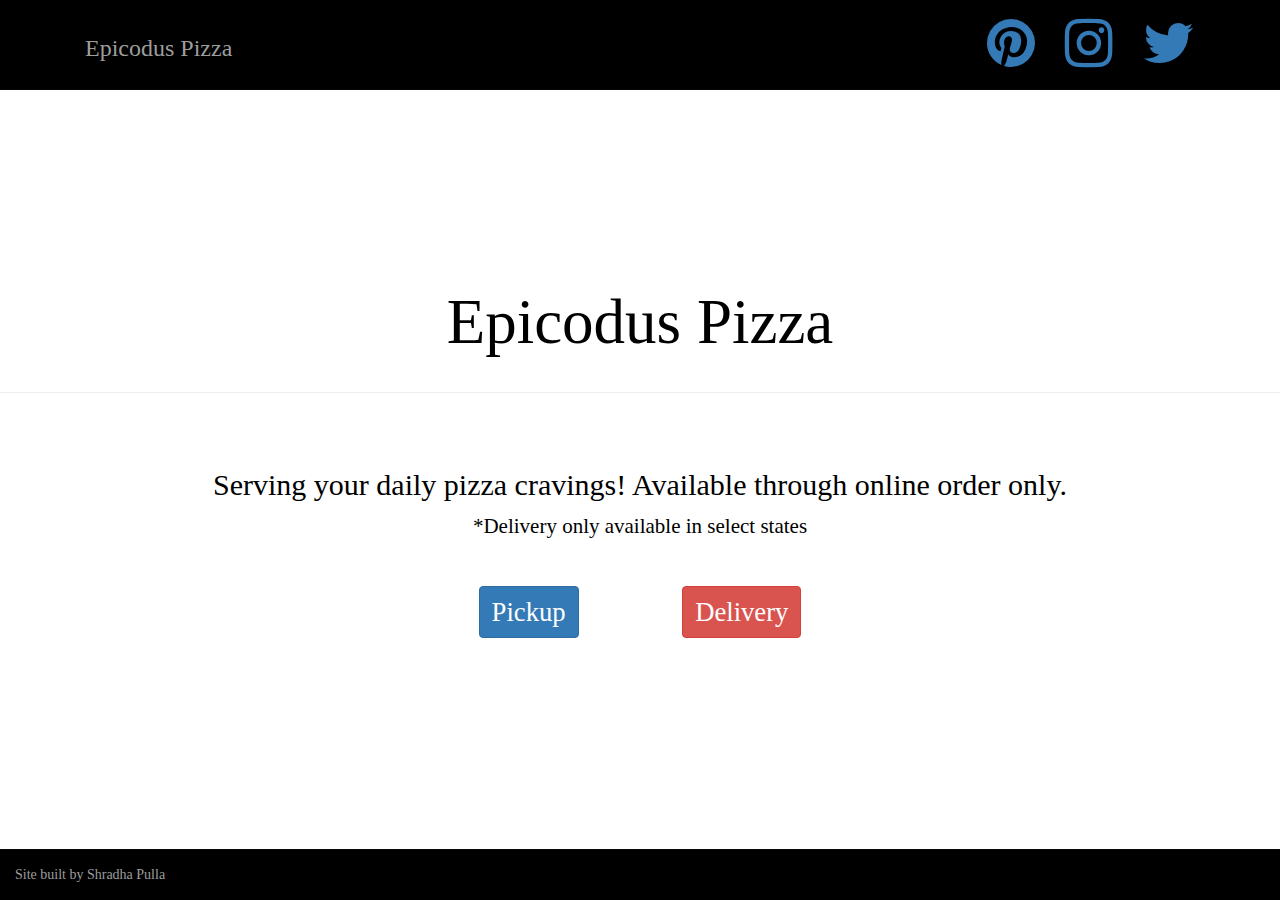
==== commit 57611a71: "Revert scripts.js to using global variable for order collection array, Jill said this was a good use" ====
--- a/index.html
+++ b/index.html
@@ -25,16 +25,16 @@
     </div>
 <!-- Navbar End -->
 <!-- Landing Start -->
-    <!-- <div class="jumbotron" id="landing-content">
+    <div class="jumbotron" id="landing-content">
       <h1 class="page-header">Epicodus Pizza</h1>
       <h2 id="landing-tagline">Serving your daily pizza cravings! Available through online order only.</h2>
       <p>*Delivery only available in select states</p>
       <button type="btn" class="btn btn-primary" id="pickup-btn">Pickup</button>
       <button type="btn" class="btn btn-danger" id="delivery-btn">Delivery</button>
       <div class="form-group" id="address">
-        <h3>Delivery Address</h3> -->
-  <!-- Address Form Start -->
-        <!-- <form id="address-form">
+        <h3>Delivery Address</h3>
+<!-- Address Form Start -->
+        <form id="address-form">
           <div class="row">
             <div class="col-xs-6">
               <label for="first-name">First Name</label><input required type="text" class="form-control address-spacing">
@@ -64,10 +64,9 @@
             </div>
           </div>
           <button type="submit" class="btn btn-primary" id="order-proceed-btn">Submit</button>
-        </form> -->
-  <!-- Address Form End -->
-      <!-- </div>
-    </div> -->
+        </form>
+      </div>
+    </div>
 <!-- Landing End -->
 <!-- Order Content Start -->
     <div class="jumbotron" id="order-content">
@@ -102,14 +101,12 @@
             </div>
           </div>
           <button type="btn" class="btn btn-primary" id="custom-pizza-btn">Custom Pizza</button>
-  <!-- Custom Pizza Form Start -->
+<!-- Custom Pizza Form Start -->
           <form class="form-group" id="custom-pizza">
             <div id="form-content">
               <h3 id="form-header">Custom Pizza Form</h3>
               <div class="row container">
-                <div class="col-xs-6">
-                  <p>Size</p>
-                </div>
+                <div class="col-xs-6"><p>Size</p></div>
                 <div class="col-xs-6" class="form-option">
                   <select required class="form-control" id="size">
                     <option></option>
@@ -120,9 +117,7 @@
                 </div>
               </div>
               <div class="row container">
-                <div class="col-xs-6">
-                  <p>Sauce</p>
-                </div>
+                <div class="col-xs-6"><p>Sauce</p></div>
                 <div class="col-xs-6" class="form-option">
                   <select required class="form-control" id="sauce">
                     <option></option>
@@ -132,9 +127,7 @@
                 </div>
               </div>
               <div class="row container">
-                <div class="col-xs-6">
-                  <p>Cheese</p>
-                </div>
+                <div class="col-xs-6"><p>Cheese</p></div>
                 <div class="col-xs-6" class="form-option">
                   <select required class="form-control" id="cheese">
                     <option></option>
@@ -146,9 +139,7 @@
                 </div>
               </div>
               <div class="row container">
-                <div class="col-xs-6">
-                  <p>Veggie 1 (+$1)</p>
-                </div>
+                <div class="col-xs-6"><p>Veggie 1 (+$1)</p></div>
                 <div class="col-xs-6" class="form-option">
                   <select required class="form-control" id="veggie1">
                     <option></option>
@@ -161,9 +152,7 @@
                 </div>
               </div>
               <div class="row container">
-                <div class="col-xs-6">
-                  <p>Veggie 2 (+$1)</p>
-                </div>
+                <div class="col-xs-6"><p>Veggie 2 (+$1)</p></div>
                 <div class="col-xs-6" class="form-option">
                   <select required class="form-control" id="veggie2">
                     <option></option>
@@ -176,9 +165,7 @@
                 </div>
               </div>
               <div class="row container">
-                <div class="col-xs-6">
-                  <p>Meat (+$2)</p>
-                </div>
+                <div class="col-xs-6"><p>Meat (+$2)</p></div>
                 <div class="col-xs-6" class="form-option">
                   <select required class="form-control" id="meat">
                     <option></option>
@@ -192,15 +179,15 @@
             </div>
             <button type="submit" class="btn btn-danger" id="submit-custom-pizza">Place Order</button>
           </form>
-  <!-- Custom Pizza Form End -->
-        </div>
-        <div class="col-xs-2" class="thumbnail">
+<!-- Custom Pizza Form End -->
+        </div>
+        <div class="col-xs-2">
           <h2>Sides</h2>
           <button type="btn" class="btn btn-info side-option" id="breadsticks">Breadsticks</button>
           <button type="btn" class="btn btn-info side-option" id="brownie">Brownie</button>
           <button type="btn" class="btn btn-info side-option" id="soda">Italian Soda</button>
         </div>
-  <!-- Price Start -->
+<!-- Cart Start -->
         <div class="col-xs-4" id="price-content">
           <h1 class="page-header">Cart</h1>
           <h2>Price: $ <span id="final-cost"></span></h2>
@@ -215,7 +202,7 @@
           <button type="btn" class="btn btn-danger" id="checkout-btn">Checkout</button>
           <h3><span id="delivery-option"></span></h3>
         </div>
-  <!-- Price End -->
+<!-- Cart End -->
       </div>
     </div>
 <!-- Order Content End -->
--- a/css/styles.css
+++ b/css/styles.css
@@ -21,7 +21,7 @@
 }
 
 #order-content {
-  /*display: none;*/
+  display: none;
   color: #000000;
   background-color: #FFFFFF;
   margin-top: 100px;
